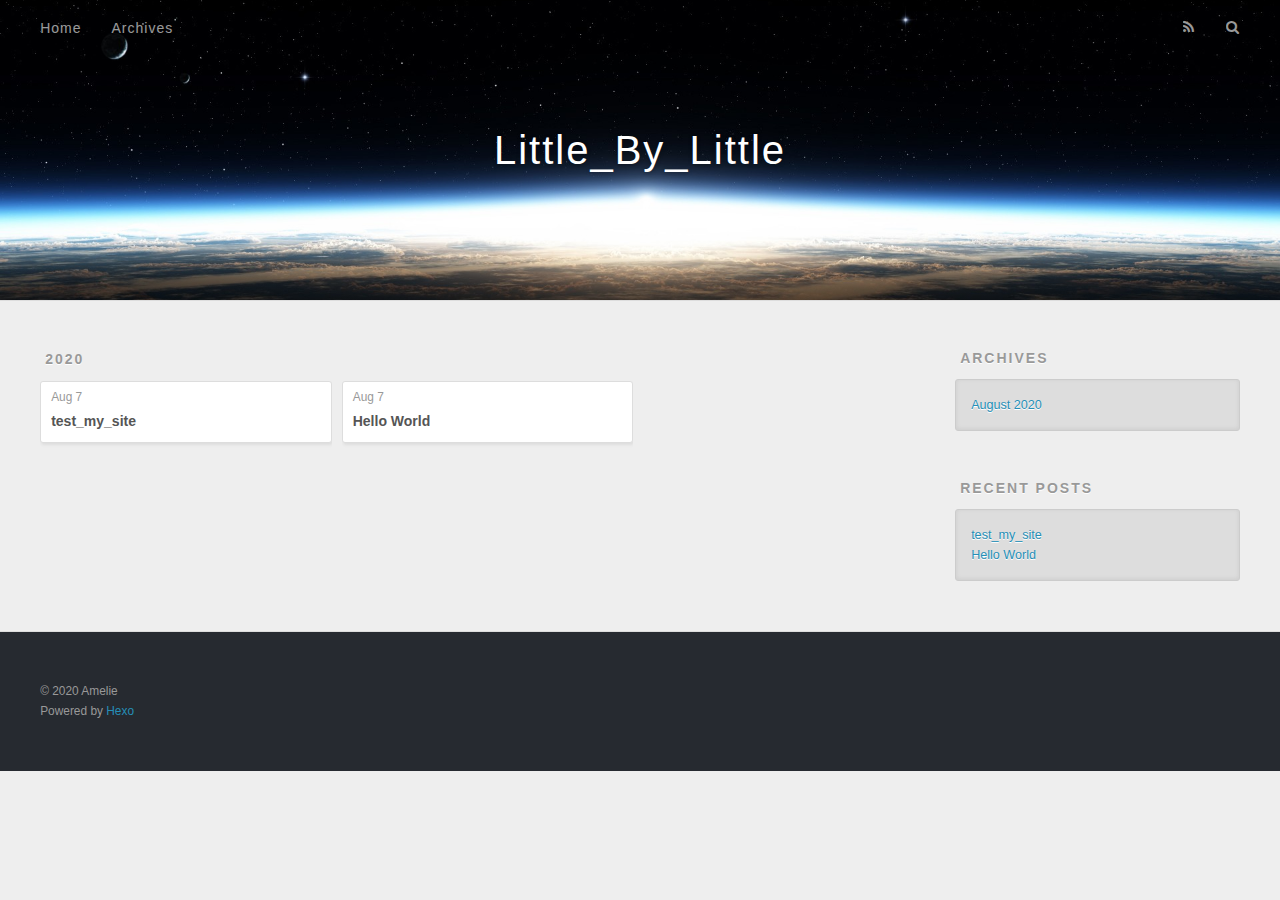
==== archives/index.html @ ad8e1fda "Site updated: 2020-08-07 16:56:30" ====
<!DOCTYPE html>
<html>
<head>
  <meta charset="utf-8">
  

  
  <title>Archives | Little_By_Little</title>
  <meta name="viewport" content="width=device-width, initial-scale=1, maximum-scale=1">
  <meta name="description" content="my technology blog">
<meta property="og:type" content="website">
<meta property="og:title" content="Little_By_Little">
<meta property="og:url" content="https://amilelne.github.io/archives/index.html">
<meta property="og:site_name" content="Little_By_Little">
<meta property="og:description" content="my technology blog">
<meta property="og:locale" content="en_US">
<meta property="article:author" content="Amelie">
<meta name="twitter:card" content="summary">
  
    <link rel="alternate" href="/atom.xml" title="Little_By_Little" type="application/atom+xml">
  
  
    <link rel="icon" href="/favicon.png">
  
  
    <link href="//fonts.googleapis.com/css?family=Source+Code+Pro" rel="stylesheet" type="text/css">
  
  
<link rel="stylesheet" href="/css/style.css">

<meta name="generator" content="Hexo 5.0.0"></head>

<body>
  <div id="container">
    <div id="wrap">
      <header id="header">
  <div id="banner"></div>
  <div id="header-outer" class="outer">
    <div id="header-title" class="inner">
      <h1 id="logo-wrap">
        <a href="/" id="logo">Little_By_Little</a>
      </h1>
      
    </div>
    <div id="header-inner" class="inner">
      <nav id="main-nav">
        <a id="main-nav-toggle" class="nav-icon"></a>
        
          <a class="main-nav-link" href="/">Home</a>
        
          <a class="main-nav-link" href="/archives">Archives</a>
        
      </nav>
      <nav id="sub-nav">
        
          <a id="nav-rss-link" class="nav-icon" href="/atom.xml" title="RSS Feed"></a>
        
        <a id="nav-search-btn" class="nav-icon" title="Search"></a>
      </nav>
      <div id="search-form-wrap">
        <form action="//google.com/search" method="get" accept-charset="UTF-8" class="search-form"><input type="search" name="q" class="search-form-input" placeholder="Search"><button type="submit" class="search-form-submit">&#xF002;</button><input type="hidden" name="sitesearch" value="https://amilelne.github.io"></form>
      </div>
    </div>
  </div>
</header>
      <div class="outer">
        <section id="main">
  
  
    
    
      
      
      <section class="archives-wrap">
        <div class="archive-year-wrap">
          <a href="/archives/2020" class="archive-year">2020</a>
        </div>
        <div class="archives">
    
    <article class="archive-article archive-type-post">
  <div class="archive-article-inner">
    <header class="archive-article-header">
      <a href="/2020/08/07/test-my-site/" class="archive-article-date">
  <time datetime="2020-08-07T08:49:31.000Z" itemprop="datePublished">Aug 7</time>
</a>
      
  
    <h1 itemprop="name">
      <a class="archive-article-title" href="/2020/08/07/test-my-site/">test_my_site</a>
    </h1>
  

    </header>
  </div>
</article>
  
    
    
    <article class="archive-article archive-type-post">
  <div class="archive-article-inner">
    <header class="archive-article-header">
      <a href="/2020/08/07/hello-world/" class="archive-article-date">
  <time datetime="2020-08-07T07:54:46.012Z" itemprop="datePublished">Aug 7</time>
</a>
      
  
    <h1 itemprop="name">
      <a class="archive-article-title" href="/2020/08/07/hello-world/">Hello World</a>
    </h1>
  

    </header>
  </div>
</article>
  
  
    </div></section>
  


</section>
        
          <aside id="sidebar">
  
    

  
    

  
    
  
    
  <div class="widget-wrap">
    <h3 class="widget-title">Archives</h3>
    <div class="widget">
      <ul class="archive-list"><li class="archive-list-item"><a class="archive-list-link" href="/archives/2020/08/">August 2020</a></li></ul>
    </div>
  </div>


  
    
  <div class="widget-wrap">
    <h3 class="widget-title">Recent Posts</h3>
    <div class="widget">
      <ul>
        
          <li>
            <a href="/2020/08/07/test-my-site/">test_my_site</a>
          </li>
        
          <li>
            <a href="/2020/08/07/hello-world/">Hello World</a>
          </li>
        
      </ul>
    </div>
  </div>

  
</aside>
        
      </div>
      <footer id="footer">
  
  <div class="outer">
    <div id="footer-info" class="inner">
      &copy; 2020 Amelie<br>
      Powered by <a href="http://hexo.io/" target="_blank">Hexo</a>
    </div>
  </div>
</footer>
    </div>
    <nav id="mobile-nav">
  
    <a href="/" class="mobile-nav-link">Home</a>
  
    <a href="/archives" class="mobile-nav-link">Archives</a>
  
</nav>
    

<script src="//ajax.googleapis.com/ajax/libs/jquery/2.0.3/jquery.min.js"></script>


  
<link rel="stylesheet" href="/fancybox/jquery.fancybox.css">

  
<script src="/fancybox/jquery.fancybox.pack.js"></script>




<script src="/js/script.js"></script>




  </div>
</body>
</html>
---- css/style.css ----
body {
  width: 100%;
}
body:before,
body:after {
  content: "";
  display: table;
}
body:after {
  clear: both;
}
html,
body,
div,
span,
applet,
object,
iframe,
h1,
h2,
h3,
h4,
h5,
h6,
p,
blockquote,
pre,
a,
abbr,
acronym,
address,
big,
cite,
code,
del,
dfn,
em,
img,
ins,
kbd,
q,
s,
samp,
small,
strike,
strong,
sub,
sup,
tt,
var,
dl,
dt,
dd,
ol,
ul,
li,
fieldset,
form,
label,
legend,
table,
caption,
tbody,
tfoot,
thead,
tr,
th,
td {
  margin: 0;
  padding: 0;
  border: 0;
  outline: 0;
  font-weight: inherit;
  font-style: inherit;
  font-family: inherit;
  font-size: 100%;
  vertical-align: baseline;
}
body {
  line-height: 1;
  color: #000;
  background: #fff;
}
ol,
ul {
  list-style: none;
}
table {
  border-collapse: separate;
  border-spacing: 0;
  vertical-align: middle;
}
caption,
th,
td {
  text-align: left;
  font-weight: normal;
  vertical-align: middle;
}
a img {
  border: none;
}
input,
button {
  margin: 0;
  padding: 0;
}
input::-moz-focus-inner,
button::-moz-focus-inner {
  border: 0;
  padding: 0;
}
@font-face {
  font-family: FontAwesome;
  font-style: normal;
  font-weight: normal;
  src: url("fonts/fontawesome-webfont.eot?v=#4.0.3");
  src: url("fonts/fontawesome-webfont.eot?#iefix&v=#4.0.3") format("embedded-opentype"), url("fonts/fontawesome-webfont.woff?v=#4.0.3") format("woff"), url("fonts/fontawesome-webfont.ttf?v=#4.0.3") format("truetype"), url("fonts/fontawesome-webfont.svg#fontawesomeregular?v=#4.0.3") format("svg");
}
html,
body,
#container {
  height: 100%;
}
body {
  background: #eee;
  font: 14px -apple-system, BlinkMacSystemFont, "Segoe UI", "Roboto", "Oxygen", "Ubuntu", "Cantarell", "Fira Sans", "Droid Sans", "Helvetica Neue", sans-serif;
  -webkit-text-size-adjust: 100%;
}
.outer {
  max-width: 1220px;
  margin: 0 auto;
  padding: 0 20px;
}
.outer:before,
.outer:after {
  content: "";
  display: table;
}
.outer:after {
  clear: both;
}
.inner {
  display: inline;
  float: left;
  width: 98.33333333333333%;
  margin: 0 0.833333333333333%;
}
.left,
.alignleft {
  float: left;
}
.right,
.alignright {
  float: right;
}
.clear {
  clear: both;
}
#container {
  position: relative;
}
.mobile-nav-on {
  overflow: hidden;
}
#wrap {
  height: 100%;
  width: 100%;
  position: absolute;
  top: 0;
  left: 0;
  -webkit-transition: 0.2s ease-out;
  -moz-transition: 0.2s ease-out;
  -ms-transition: 0.2s ease-out;
  transition: 0.2s ease-out;
  z-index: 1;
  background: #eee;
}
.mobile-nav-on #wrap {
  left: 280px;
}
@media screen and (min-width: 768px) {
  #main {
    display: inline;
    float: left;
    width: 73.33333333333333%;
    margin: 0 0.833333333333333%;
  }
}
.article-date,
.article-category-link,
.archive-year,
.widget-title {
  text-decoration: none;
  text-transform: uppercase;
  letter-spacing: 2px;
  color: #999;
  margin-bottom: 1em;
  margin-left: 5px;
  line-height: 1em;
  text-shadow: 0 1px #fff;
  font-weight: bold;
}
.article-inner,
.archive-article-inner {
  background: #fff;
  -webkit-box-shadow: 1px 2px 3px #ddd;
  box-shadow: 1px 2px 3px #ddd;
  border: 1px solid #ddd;
  border-radius: 3px;
}
.article-entry h1,
.widget h1 {
  font-size: 2em;
}
.article-entry h2,
.widget h2 {
  font-size: 1.5em;
}
.article-entry h3,
.widget h3 {
  font-size: 1.3em;
}
.article-entry h4,
.widget h4 {
  font-size: 1.2em;
}
.article-entry h5,
.widget h5 {
  font-size: 1em;
}
.article-entry h6,
.widget h6 {
  font-size: 1em;
  color: #999;
}
.article-entry hr,
.widget hr {
  border: 1px dashed #ddd;
}
.article-entry strong,
.widget strong {
  font-weight: bold;
}
.article-entry em,
.widget em,
.article-entry cite,
.widget cite {
  font-style: italic;
}
.article-entry sup,
.widget sup,
.article-entry sub,
.widget sub {
  font-size: 0.75em;
  line-height: 0;
  position: relative;
  vertical-align: baseline;
}
.article-entry sup,
.widget sup {
  top: -0.5em;
}
.article-entry sub,
.widget sub {
  bottom: -0.2em;
}
.article-entry small,
.widget small {
  font-size: 0.85em;
}
.article-entry acronym,
.widget acronym,
.article-entry abbr,
.widget abbr {
  border-bottom: 1px dotted;
}
.article-entry ul,
.widget ul,
.article-entry ol,
.widget ol,
.article-entry dl,
.widget dl {
  margin: 0 20px;
  line-height: 1.6em;
}
.article-entry ul ul,
.widget ul ul,
.article-entry ol ul,
.widget ol ul,
.article-entry ul ol,
.widget ul ol,
.article-entry ol ol,
.widget ol ol {
  margin-top: 0;
  margin-bottom: 0;
}
.article-entry ul,
.widget ul {
  list-style: disc;
}
.article-entry ol,
.widget ol {
  list-style: decimal;
}
.article-entry dt,
.widget dt {
  font-weight: bold;
}
#header {
  height: 300px;
  position: relative;
  border-bottom: 1px solid #ddd;
}
#header:before,
#header:after {
  content: "";
  position: absolute;
  left: 0;
  right: 0;
  height: 40px;
}
#header:before {
  top: 0;
  background: -webkit-linear-gradient(rgba(0,0,0,0.2), transparent);
  background: -moz-linear-gradient(rgba(0,0,0,0.2), transparent);
  background: -ms-linear-gradient(rgba(0,0,0,0.2), transparent);
  background: linear-gradient(rgba(0,0,0,0.2), transparent);
}
#header:after {
  bottom: 0;
  background: -webkit-linear-gradient(transparent, rgba(0,0,0,0.2));
  background: -moz-linear-gradient(transparent, rgba(0,0,0,0.2));
  background: -ms-linear-gradient(transparent, rgba(0,0,0,0.2));
  background: linear-gradient(transparent, rgba(0,0,0,0.2));
}
#header-outer {
  height: 100%;
  position: relative;
}
#header-inner {
  position: relative;
  overflow: hidden;
}
#banner {
  position: absolute;
  top: 0;
  left: 0;
  width: 100%;
  height: 100%;
  background: url("images/banner.jpg") center #000;
  -webkit-background-size: cover;
  -moz-background-size: cover;
  background-size: cover;
  z-index: -1;
}
#header-title {
  text-align: center;
  height: 40px;
  position: absolute;
  top: 50%;
  left: 0;
  margin-top: -20px;
}
#logo,
#subtitle {
  text-decoration: none;
  color: #fff;
  font-weight: 300;
  text-shadow: 0 1px 4px rgba(0,0,0,0.3);
}
#logo {
  font-size: 40px;
  line-height: 40px;
  letter-spacing: 2px;
}
#subtitle {
  font-size: 16px;
  line-height: 16px;
  letter-spacing: 1px;
}
#subtitle-wrap {
  margin-top: 16px;
}
#main-nav {
  float: left;
  margin-left: -15px;
}
.nav-icon,
.main-nav-link {
  float: left;
  color: #fff;
  opacity: 0.6;
  text-decoration: none;
  text-shadow: 0 1px rgba(0,0,0,0.2);
  -webkit-transition: opacity 0.2s;
  -moz-transition: opacity 0.2s;
  -ms-transition: opacity 0.2s;
  transition: opacity 0.2s;
  display: block;
  padding: 20px 15px;
}
.nav-icon:hover,
.main-nav-link:hover {
  opacity: 1;
}
.nav-icon {
  font-family: FontAwesome;
  text-align: center;
  font-size: 14px;
  width: 14px;
  height: 14px;
  padding: 20px 15px;
  position: relative;
  cursor: pointer;
}
.main-nav-link {
  font-weight: 300;
  letter-spacing: 1px;
}
@media screen and (max-width: 479px) {
  .main-nav-link {
    display: none;
  }
}
#main-nav-toggle {
  display: none;
}
#main-nav-toggle:before {
  content: "\f0c9";
}
@media screen and (max-width: 479px) {
  #main-nav-toggle {
    display: block;
  }
}
#sub-nav {
  float: right;
  margin-right: -15px;
}
#nav-rss-link:before {
  content: "\f09e";
}
#nav-search-btn:before {
  content: "\f002";
}
#search-form-wrap {
  position: absolute;
  top: 15px;
  width: 150px;
  height: 30px;
  right: -150px;
  opacity: 0;
  -webkit-transition: 0.2s ease-out;
  -moz-transition: 0.2s ease-out;
  -ms-transition: 0.2s ease-out;
  transition: 0.2s ease-out;
}
#search-form-wrap.on {
  opacity: 1;
  right: 0;
}
@media screen and (max-width: 479px) {
  #search-form-wrap {
    width: 100%;
    right: -100%;
  }
}
.search-form {
  position: absolute;
  top: 0;
  left: 0;
  right: 0;
  background: #fff;
  padding: 5px 15px;
  border-radius: 15px;
  -webkit-box-shadow: 0 0 10px rgba(0,0,0,0.3);
  box-shadow: 0 0 10px rgba(0,0,0,0.3);
}
.search-form-input {
  border: none;
  background: none;
  color: #555;
  width: 100%;
  font: 13px -apple-system, BlinkMacSystemFont, "Segoe UI", "Roboto", "Oxygen", "Ubuntu", "Cantarell", "Fira Sans", "Droid Sans", "Helvetica Neue", sans-serif;
  outline: none;
}
.search-form-input::-webkit-search-results-decoration,
.search-form-input::-webkit-search-cancel-button {
  -webkit-appearance: none;
}
.search-form-submit {
  position: absolute;
  top: 50%;
  right: 10px;
  margin-top: -7px;
  font: 13px FontAwesome;
  border: none;
  background: none;
  color: #bbb;
  cursor: pointer;
}
.search-form-submit:hover,
.search-form-submit:focus {
  color: #777;
}
.article {
  margin: 50px 0;
}
.article-inner {
  overflow: hidden;
}
.article-meta:before,
.article-meta:after {
  content: "";
  display: table;
}
.article-meta:after {
  clear: both;
}
.article-date {
  float: left;
}
.article-category {
  float: left;
  line-height: 1em;
  color: #ccc;
  text-shadow: 0 1px #fff;
  margin-left: 8px;
}
.article-category:before {
  content: "\2022";
}
.article-category-link {
  margin: 0 12px 1em;
}
.article-header {
  padding: 20px 20px 0;
}
.article-title {
  text-decoration: none;
  font-size: 2em;
  font-weight: bold;
  color: #555;
  line-height: 1.1em;
  -webkit-transition: color 0.2s;
  -moz-transition: color 0.2s;
  -ms-transition: color 0.2s;
  transition: color 0.2s;
}
a.article-title:hover {
  color: #258fb8;
}
.article-entry {
  color: #555;
  padding: 0 20px;
}
.article-entry:before,
.article-entry:after {
  content: "";
  display: table;
}
.article-entry:after {
  clear: both;
}
.article-entry p,
.article-entry table {
  line-height: 1.6em;
  margin: 1.6em 0;
}
.article-entry h1,
.article-entry h2,
.article-entry h3,
.article-entry h4,
.article-entry h5,
.article-entry h6 {
  font-weight: bold;
}
.article-entry h1,
.article-entry h2,
.article-entry h3,
.article-entry h4,
.article-entry h5,
.article-entry h6 {
  line-height: 1.1em;
  margin: 1.1em 0;
}
.article-entry a {
  color: #258fb8;
  text-decoration: none;
}
.article-entry a:hover {
  text-decoration: underline;
}
.article-entry ul,
.article-entry ol,
.article-entry dl {
  margin-top: 1.6em;
  margin-bottom: 1.6em;
}
.article-entry img,
.article-entry video {
  max-width: 100%;
  height: auto;
  display: block;
  margin: auto;
}
.article-entry iframe {
  border: none;
}
.article-entry table {
  width: 100%;
  border-collapse: collapse;
  border-spacing: 0;
}
.article-entry th {
  font-weight: bold;
  border-bottom: 3px solid #ddd;
  padding-bottom: 0.5em;
}
.article-entry td {
  border-bottom: 1px solid #ddd;
  padding: 10px 0;
}
.article-entry blockquote {
  font-family: Georgia, "Times New Roman", serif;
  font-size: 1.4em;
  margin: 1.6em 20px;
  text-align: center;
}
.article-entry blockquote footer {
  font-size: 14px;
  margin: 1.6em 0;
  font-family: -apple-system, BlinkMacSystemFont, "Segoe UI", "Roboto", "Oxygen", "Ubuntu", "Cantarell", "Fira Sans", "Droid Sans", "Helvetica Neue", sans-serif;
}
.article-entry blockquote footer cite:before {
  content: "—";
  padding: 0 0.5em;
}
.article-entry .pullquote {
  text-align: left;
  width: 45%;
  margin: 0;
}
.article-entry .pullquote.left {
  margin-left: 0.5em;
  margin-right: 1em;
}
.article-entry .pullquote.right {
  margin-right: 0.5em;
  margin-left: 1em;
}
.article-entry .caption {
  color: #999;
  display: block;
  font-size: 0.9em;
  margin-top: 0.5em;
  position: relative;
  text-align: center;
}
.article-entry .video-container {
  position: relative;
  padding-top: 56.25%;
  height: 0;
  overflow: hidden;
}
.article-entry .video-container iframe,
.article-entry .video-container object,
.article-entry .video-container embed {
  position: absolute;
  top: 0;
  left: 0;
  width: 100%;
  height: 100%;
  margin-top: 0;
}
.article-more-link a {
  display: inline-block;
  line-height: 1em;
  padding: 6px 15px;
  border-radius: 15px;
  background: #eee;
  color: #999;
  text-shadow: 0 1px #fff;
  text-decoration: none;
}
.article-more-link a:hover {
  background: #258fb8;
  color: #fff;
  text-decoration: none;
  text-shadow: 0 1px #1e7293;
}
.article-footer {
  font-size: 0.85em;
  line-height: 1.6em;
  border-top: 1px solid #ddd;
  padding-top: 1.6em;
  margin: 0 20px 20px;
}
.article-footer:before,
.article-footer:after {
  content: "";
  display: table;
}
.article-footer:after {
  clear: both;
}
.article-footer a {
  color: #999;
  text-decoration: none;
}
.article-footer a:hover {
  color: #555;
}
.article-tag-list-item {
  float: left;
  margin-right: 10px;
}
.article-tag-list-link:before {
  content: "#";
}
.article-comment-link {
  float: right;
}
.article-comment-link:before {
  content: "\f075";
  font-family: FontAwesome;
  padding-right: 8px;
}
.article-share-link {
  cursor: pointer;
  float: right;
  margin-left: 20px;
}
.article-share-link:before {
  content: "\f064";
  font-family: FontAwesome;
  padding-right: 6px;
}
#article-nav {
  position: relative;
}
#article-nav:before,
#article-nav:after {
  content: "";
  display: table;
}
#article-nav:after {
  clear: both;
}
@media screen and (min-width: 768px) {
  #article-nav {
    margin: 50px 0;
  }
  #article-nav:before {
    width: 8px;
    height: 8px;
    position: absolute;
    top: 50%;
    left: 50%;
    margin-top: -4px;
    margin-left: -4px;
    content: "";
    border-radius: 50%;
    background: #ddd;
    -webkit-box-shadow: 0 1px 2px #fff;
    box-shadow: 0 1px 2px #fff;
  }
}
.article-nav-link-wrap {
  text-decoration: none;
  text-shadow: 0 1px #fff;
  color: #999;
  -webkit-box-sizing: border-box;
  -moz-box-sizing: border-box;
  box-sizing: border-box;
  margin-top: 50px;
  text-align: center;
  display: block;
}
.article-nav-link-wrap:hover {
  color: #555;
}
@media screen and (min-width: 768px) {
  .article-nav-link-wrap {
    width: 50%;
    margin-top: 0;
  }
}
@media screen and (min-width: 768px) {
  #article-nav-newer {
    float: left;
    text-align: right;
    padding-right: 20px;
  }
}
@media screen and (min-width: 768px) {
  #article-nav-older {
    float: right;
    text-align: left;
    padding-left: 20px;
  }
}
.article-nav-caption {
  text-transform: uppercase;
  letter-spacing: 2px;
  color: #ddd;
  line-height: 1em;
  font-weight: bold;
}
#article-nav-newer .article-nav-caption {
  margin-right: -2px;
}
.article-nav-title {
  font-size: 0.85em;
  line-height: 1.6em;
  margin-top: 0.5em;
}
.article-share-box {
  position: absolute;
  display: none;
  background: #fff;
  -webkit-box-shadow: 1px 2px 10px rgba(0,0,0,0.2);
  box-shadow: 1px 2px 10px rgba(0,0,0,0.2);
  border-radius: 3px;
  margin-left: -145px;
  overflow: hidden;
  z-index: 1;
}
.article-share-box.on {
  display: block;
}
.article-share-input {
  width: 100%;
  background: none;
  -webkit-box-sizing: border-box;
  -moz-box-sizing: border-box;
  box-sizing: border-box;
  font: 14px -apple-system, BlinkMacSystemFont, "Segoe UI", "Roboto", "Oxygen", "Ubuntu", "Cantarell", "Fira Sans", "Droid Sans", "Helvetica Neue", sans-serif;
  padding: 0 15px;
  color: #555;
  outline: none;
  border: 1px solid #ddd;
  border-radius: 3px 3px 0 0;
  height: 36px;
  line-height: 36px;
}
.article-share-links {
  background: #eee;
}
.article-share-links:before,
.article-share-links:after {
  content: "";
  display: table;
}
.article-share-links:after {
  clear: both;
}
.article-share-twitter,
.article-share-facebook,
.article-share-pinterest,
.article-share-google {
  width: 50px;
  height: 36px;
  display: block;
  float: left;
  position: relative;
  color: #999;
  text-shadow: 0 1px #fff;
}
.article-share-twitter:before,
.article-share-facebook:before,
.article-share-pinterest:before,
.article-share-google:before {
  font-size: 20px;
  font-family: FontAwesome;
  width: 20px;
  height: 20px;
  position: absolute;
  top: 50%;
  left: 50%;
  margin-top: -10px;
  margin-left: -10px;
  text-align: center;
}
.article-share-twitter:hover,
.article-share-facebook:hover,
.article-share-pinterest:hover,
.article-share-google:hover {
  color: #fff;
}
.article-share-twitter:before {
  content: "\f099";
}
.article-share-twitter:hover {
  background: #00aced;
  text-shadow: 0 1px #008abe;
}
.article-share-facebook:before {
  content: "\f09a";
}
.article-share-facebook:hover {
  background: #3b5998;
  text-shadow: 0 1px #2f477a;
}
.article-share-pinterest:before {
  content: "\f0d2";
}
.article-share-pinterest:hover {
  background: #cb2027;
  text-shadow: 0 1px #a21a1f;
}
.article-share-google:before {
  content: "\f0d5";
}
.article-share-google:hover {
  background: #dd4b39;
  text-shadow: 0 1px #be3221;
}
.article-gallery {
  background: #000;
  position: relative;
}
.article-gallery-photos {
  position: relative;
  overflow: hidden;
}
.article-gallery-img {
  display: none;
  max-width: 100%;
}
.article-gallery-img:first-child {
  display: block;
}
.article-gallery-img.loaded {
  position: absolute;
  display: block;
}
.article-gallery-img img {
  display: block;
  max-width: 100%;
  margin: 0 auto;
}
#comments {
  background: #fff;
  -webkit-box-shadow: 1px 2px 3px #ddd;
  box-shadow: 1px 2px 3px #ddd;
  padding: 20px;
  border: 1px solid #ddd;
  border-radius: 3px;
  margin: 50px 0;
}
#comments a {
  color: #258fb8;
}
.archives-wrap {
  margin: 50px 0;
}
.archives:before,
.archives:after {
  content: "";
  display: table;
}
.archives:after {
  clear: both;
}
.archive-year-wrap {
  margin-bottom: 1em;
}
.archives {
  -webkit-column-gap: 10px;
  -moz-column-gap: 10px;
  column-gap: 10px;
}
@media screen and (min-width: 480px) and (max-width: 767px) {
  .archives {
    -webkit-column-count: 2;
    -moz-column-count: 2;
    column-count: 2;
  }
}
@media screen and (min-width: 768px) {
  .archives {
    -webkit-column-count: 3;
    -moz-column-count: 3;
    column-count: 3;
  }
}
.archive-article {
  -webkit-column-break-inside: avoid;
  page-break-inside: avoid;
  overflow: hidden;
  break-inside: avoid-column;
}
.archive-article-inner {
  padding: 10px;
  margin-bottom: 15px;
}
.archive-article-title {
  text-decoration: none;
  font-weight: bold;
  color: #555;
  -webkit-transition: color 0.2s;
  -moz-transition: color 0.2s;
  -ms-transition: color 0.2s;
  transition: color 0.2s;
  line-height: 1.6em;
}
.archive-article-title:hover {
  color: #258fb8;
}
.archive-article-footer {
  margin-top: 1em;
}
.archive-article-date {
  color: #999;
  text-decoration: none;
  font-size: 0.85em;
  line-height: 1em;
  margin-bottom: 0.5em;
  display: block;
}
#page-nav {
  margin: 50px auto;
  background: #fff;
  -webkit-box-shadow: 1px 2px 3px #ddd;
  box-shadow: 1px 2px 3px #ddd;
  border: 1px solid #ddd;
  border-radius: 3px;
  text-align: center;
  color: #999;
  overflow: hidden;
}
#page-nav:before,
#page-nav:after {
  content: "";
  display: table;
}
#page-nav:after {
  clear: both;
}
#page-nav a,
#page-nav span {
  padding: 10px 20px;
  line-height: 1;
  height: 2ex;
}
#page-nav a {
  color: #999;
  text-decoration: none;
}
#page-nav a:hover {
  background: #999;
  color: #fff;
}
#page-nav .prev {
  float: left;
}
#page-nav .next {
  float: right;
}
#page-nav .page-number {
  display: inline-block;
}
@media screen and (max-width: 479px) {
  #page-nav .page-number {
    display: none;
  }
}
#page-nav .current {
  color: #555;
  font-weight: bold;
}
#page-nav .space {
  color: #ddd;
}
#footer {
  background: #262a30;
  padding: 50px 0;
  border-top: 1px solid #ddd;
  color: #999;
}
#footer a {
  color: #258fb8;
  text-decoration: none;
}
#footer a:hover {
  text-decoration: underline;
}
#footer-info {
  line-height: 1.6em;
  font-size: 0.85em;
}
.article-entry pre,
.article-entry .highlight {
  background: #2d2d2d;
  margin: 0 -20px;
  padding: 15px 20px;
  border-style: solid;
  border-color: #ddd;
  border-width: 1px 0;
  overflow: auto;
  color: #ccc;
  line-height: 22.400000000000002px;
}
.article-entry .highlight .gutter pre,
.article-entry .gist .gist-file .gist-data .line-numbers {
  color: #666;
  font-size: 0.85em;
}
.article-entry pre,
.article-entry code {
  font-family: "Source Code Pro", Consolas, Monaco, Menlo, Consolas, monospace;
}
.article-entry code {
  background: #eee;
  text-shadow: 0 1px #fff;
  padding: 0 0.3em;
}
.article-entry pre code {
  background: none;
  text-shadow: none;
  padding: 0;
}
.article-entry .highlight pre {
  border: none;
  margin: 0;
  padding: 0;
}
.article-entry .highlight table {
  margin: 0;
  width: auto;
}
.article-entry .highlight td {
  border: none;
  padding: 0;
}
.article-entry .highlight figcaption {
  font-size: 0.85em;
  color: #999;
  line-height: 1em;
  margin-bottom: 1em;
}
.article-entry .highlight figcaption:before,
.article-entry .highlight figcaption:after {
  content: "";
  display: table;
}
.article-entry .highlight figcaption:after {
  clear: both;
}
.article-entry .highlight figcaption a {
  float: right;
}
.article-entry .highlight .gutter pre {
  text-align: right;
  padding-right: 20px;
}
.article-entry .highlight .line {
  height: 22.400000000000002px;
}
.article-entry .highlight .line.marked {
  background: #515151;
}
.article-entry .gist {
  margin: 0 -20px;
  border-style: solid;
  border-color: #ddd;
  border-width: 1px 0;
  background: #2d2d2d;
  padding: 15px 20px 15px 0;
}
.article-entry .gist .gist-file {
  border: none;
  font-family: "Source Code Pro", Consolas, Monaco, Menlo, Consolas, monospace;
  margin: 0;
}
.article-entry .gist .gist-file .gist-data {
  background: none;
  border: none;
}
.article-entry .gist .gist-file .gist-data .line-numbers {
  background: none;
  border: none;
  padding: 0 20px 0 0;
}
.article-entry .gist .gist-file .gist-data .line-data {
  padding: 0 !important;
}
.article-entry .gist .gist-file .highlight {
  margin: 0;
  padding: 0;
  border: none;
}
.article-entry .gist .gist-file .gist-meta {
  background: #2d2d2d;
  color: #999;
  font: 0.85em -apple-system, BlinkMacSystemFont, "Segoe UI", "Roboto", "Oxygen", "Ubuntu", "Cantarell", "Fira Sans", "Droid Sans", "Helvetica Neue", sans-serif;
  text-shadow: 0 0;
  padding: 0;
  margin-top: 1em;
  margin-left: 20px;
}
.article-entry .gist .gist-file .gist-meta a {
  color: #258fb8;
  font-weight: normal;
}
.article-entry .gist .gist-file .gist-meta a:hover {
  text-decoration: underline;
}
pre .comment,
pre .title {
  color: #999;
}
pre .variable,
pre .attribute,
pre .tag,
pre .regexp,
pre .ruby .constant,
pre .xml .tag .title,
pre .xml .pi,
pre .xml .doctype,
pre .html .doctype,
pre .css .id,
pre .css .class,
pre .css .pseudo {
  color: #f2777a;
}
pre .number,
pre .preprocessor,
pre .built_in,
pre .literal,
pre .params,
pre .constant {
  color: #f99157;
}
pre .class,
pre .ruby .class .title,
pre .css .rules .attribute {
  color: #9c9;
}
pre .string,
pre .value,
pre .inheritance,
pre .header,
pre .ruby .symbol,
pre .xml .cdata {
  color: #9c9;
}
pre .css .hexcolor {
  color: #6cc;
}
pre .function,
pre .python .decorator,
pre .python .title,
pre .ruby .function .title,
pre .ruby .title .keyword,
pre .perl .sub,
pre .javascript .title,
pre .coffeescript .title {
  color: #69c;
}
pre .keyword,
pre .javascript .function {
  color: #c9c;
}
@media screen and (max-width: 479px) {
  #mobile-nav {
    position: absolute;
    top: 0;
    left: 0;
    width: 280px;
    height: 100%;
    background: #191919;
    border-right: 1px solid #fff;
  }
}
@media screen and (max-width: 479px) {
  .mobile-nav-link {
    display: block;
    color: #999;
    text-decoration: none;
    padding: 15px 20px;
    font-weight: bold;
  }
  .mobile-nav-link:hover {
    color: #fff;
  }
}
@media screen and (min-width: 768px) {
  #sidebar {
    display: inline;
    float: left;
    width: 23.333333333333332%;
    margin: 0 0.833333333333333%;
  }
}
.widget-wrap {
  margin: 50px 0;
}
.widget {
  color: #777;
  text-shadow: 0 1px #fff;
  background: #ddd;
  -webkit-box-shadow: 0 -1px 4px #ccc inset;
  box-shadow: 0 -1px 4px #ccc inset;
  border: 1px solid #ccc;
  padding: 15px;
  border-radius: 3px;
}
.widget a {
  color: #258fb8;
  text-decoration: none;
}
.widget a:hover {
  text-decoration: underline;
}
.widget ul ul,
.widget ol ul,
.widget dl ul,
.widget ul ol,
.widget ol ol,
.widget dl ol,
.widget ul dl,
.widget ol dl,
.widget dl dl {
  margin-left: 15px;
  list-style: disc;
}
.widget {
  line-height: 1.6em;
  word-wrap: break-word;
  font-size: 0.9em;
}
.widget ul,
.widget ol {
  list-style: none;
  margin: 0;
}
.widget ul ul,
.widget ol ul,
.widget ul ol,
.widget ol ol {
  margin: 0 20px;
}
.widget ul ul,
.widget ol ul {
  list-style: disc;
}
.widget ul ol,
.widget ol ol {
  list-style: decimal;
}
.category-list-count,
.tag-list-count,
.archive-list-count {
  padding-left: 5px;
  color: #999;
  font-size: 0.85em;
}
.category-list-count:before,
.tag-list-count:before,
.archive-list-count:before {
  content: "(";
}
.category-list-count:after,
.tag-list-count:after,
.archive-list-count:after {
  content: ")";
}
.tagcloud a {
  margin-right: 5px;
  display: inline-block;
}
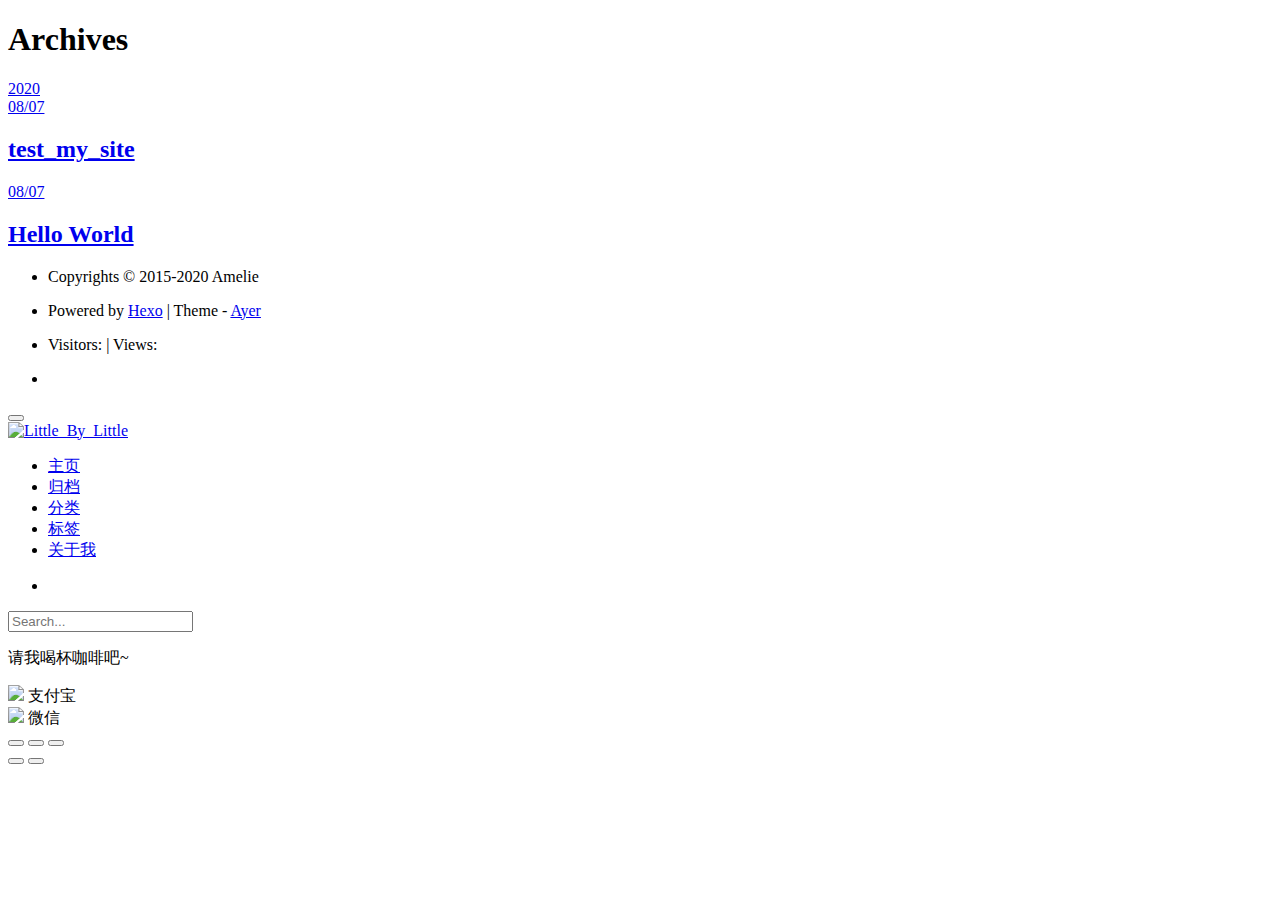
==== commit 2a69ed65: "Site updated: 2020-08-10 09:24:32" ====
--- a/archives/index.html
+++ b/archives/index.html
@@ -1,203 +1,459 @@
 <!DOCTYPE html>
-<html>
+
+
+<html lang="en">
+
+
 <head>
-  <meta charset="utf-8">
-  
-
-  
-  <title>Archives | Little_By_Little</title>
-  <meta name="viewport" content="width=device-width, initial-scale=1, maximum-scale=1">
-  <meta name="description" content="my technology blog">
-<meta property="og:type" content="website">
-<meta property="og:title" content="Little_By_Little">
-<meta property="og:url" content="https://amilelne.github.io/archives/index.html">
-<meta property="og:site_name" content="Little_By_Little">
-<meta property="og:description" content="my technology blog">
-<meta property="og:locale" content="en_US">
-<meta property="article:author" content="Amelie">
-<meta name="twitter:card" content="summary">
-  
-    <link rel="alternate" href="/atom.xml" title="Little_By_Little" type="application/atom+xml">
-  
-  
-    <link rel="icon" href="/favicon.png">
-  
-  
-    <link href="//fonts.googleapis.com/css?family=Source+Code+Pro" rel="stylesheet" type="text/css">
-  
-  
-<link rel="stylesheet" href="/css/style.css">
-
-<meta name="generator" content="Hexo 5.0.0"></head>
+  <meta charset="utf-8" />
+    
+  <meta name="description" content="my technology blog" />
+  
+  <meta name="viewport" content="width=device-width, initial-scale=1, maximum-scale=1" />
+  <title>
+    Archives |  my technology blog
+  </title>
+  <meta name="generator" content="hexo-theme-ayer">
+  
+  <link rel="shortcut icon" href="/favicon.ico" />
+  
+  
+<link rel="stylesheet" href="/dist/main.css">
+
+  
+<link rel="stylesheet" href="https://cdn.jsdelivr.net/gh/Shen-Yu/cdn/css/remixicon.min.css">
+
+  
+<link rel="stylesheet" href="/css/custom.css">
+
+  
+  
+<script src="https://cdn.jsdelivr.net/npm/pace-js@1.0.2/pace.min.js"></script>
+
+  
+  
+
+  
+
+</head>
+
+</html>
 
 <body>
-  <div id="container">
-    <div id="wrap">
-      <header id="header">
-  <div id="banner"></div>
-  <div id="header-outer" class="outer">
-    <div id="header-title" class="inner">
-      <h1 id="logo-wrap">
-        <a href="/" id="logo">Little_By_Little</a>
-      </h1>
-      
+  <div id="app">
+    
+      
+    <main class="content on">
+      <section class="outer">
+  <article class="articles">
+    
+    
+    <h1 class="page-type-title">Archives</h1>
+    
+    
+  
+  
+  
+  
+  
+  
+  <div class="archives-wrap">
+    <div class="archive-year-wrap">
+      <a href="/archives/2020" class="archive-year">2020</a>
     </div>
-    <div id="header-inner" class="inner">
-      <nav id="main-nav">
-        <a id="main-nav-toggle" class="nav-icon"></a>
-        
-          <a class="main-nav-link" href="/">Home</a>
-        
-          <a class="main-nav-link" href="/archives">Archives</a>
-        
-      </nav>
-      <nav id="sub-nav">
-        
-          <a id="nav-rss-link" class="nav-icon" href="/atom.xml" title="RSS Feed"></a>
-        
-        <a id="nav-search-btn" class="nav-icon" title="Search"></a>
-      </nav>
-      <div id="search-form-wrap">
-        <form action="//google.com/search" method="get" accept-charset="UTF-8" class="search-form"><input type="search" name="q" class="search-form-input" placeholder="Search"><button type="submit" class="search-form-submit">&#xF002;</button><input type="hidden" name="sitesearch" value="https://amilelne.github.io"></form>
-      </div>
-    </div>
-  </div>
-</header>
-      <div class="outer">
-        <section id="main">
-  
-  
-    
-    
-      
-      
-      <section class="archives-wrap">
-        <div class="archive-year-wrap">
-          <a href="/archives/2020" class="archive-year">2020</a>
-        </div>
-        <div class="archives">
-    
-    <article class="archive-article archive-type-post">
+    <div class="archives">
+      
+      <article class="archive-article archive-type-post">
   <div class="archive-article-inner">
     <header class="archive-article-header">
       <a href="/2020/08/07/test-my-site/" class="archive-article-date">
-  <time datetime="2020-08-07T08:49:31.000Z" itemprop="datePublished">Aug 7</time>
+  <time datetime="2020-08-07T08:49:31.000Z" itemprop="datePublished">08/07</time>
 </a>
-      
-  
-    <h1 itemprop="name">
-      <a class="archive-article-title" href="/2020/08/07/test-my-site/">test_my_site</a>
-    </h1>
-  
+       
+<h2 itemprop="name">
+  <a class="archive-article-title" href="/2020/08/07/test-my-site/"
+    >test_my_site</a> 
+</h2>
+ 
 
     </header>
+    
+    
   </div>
 </article>
-  
-    
-    
-    <article class="archive-article archive-type-post">
+      
+  
+  
+      <article class="archive-article archive-type-post">
   <div class="archive-article-inner">
     <header class="archive-article-header">
       <a href="/2020/08/07/hello-world/" class="archive-article-date">
-  <time datetime="2020-08-07T07:54:46.012Z" itemprop="datePublished">Aug 7</time>
+  <time datetime="2020-08-07T07:54:46.012Z" itemprop="datePublished">08/07</time>
 </a>
-      
-  
-    <h1 itemprop="name">
-      <a class="archive-article-title" href="/2020/08/07/hello-world/">Hello World</a>
-    </h1>
-  
+       
+<h2 itemprop="name">
+  <a class="archive-article-title" href="/2020/08/07/hello-world/"
+    >Hello World</a> 
+</h2>
+ 
 
     </header>
+    
+    
   </div>
 </article>
-  
-  
-    </div></section>
-  
-
-
+      
+      
+    </div>
+  </div>
+  
+  
+
+  
 </section>
-        
-          <aside id="sidebar">
-  
-    
-
-  
-    
-
-  
-    
-  
-    
-  <div class="widget-wrap">
-    <h3 class="widget-title">Archives</h3>
-    <div class="widget">
-      <ul class="archive-list"><li class="archive-list-item"><a class="archive-list-link" href="/archives/2020/08/">August 2020</a></li></ul>
+      <footer class="footer">
+  <div class="outer">
+    <ul>
+      <li>
+        Copyrights &copy;
+        2015-2020
+        <i class="ri-heart-fill heart_icon"></i> Amelie
+      </li>
+    </ul>
+    <ul>
+      <li>
+        
+        
+        
+        Powered by <a href="https://hexo.io" target="_blank">Hexo</a>
+        <span class="division">|</span>
+        Theme - <a href="https://github.com/Shen-Yu/hexo-theme-ayer" target="_blank">Ayer</a>
+        
+      </li>
+    </ul>
+    <ul>
+      <li>
+        
+        
+        <span>
+  <span><i class="ri-user-3-fill"></i>Visitors:<span id="busuanzi_value_site_uv"></span></s>
+  <span class="division">|</span>
+  <span><i class="ri-eye-fill"></i>Views:<span id="busuanzi_value_page_pv"></span></span>
+</span>
+        
+      </li>
+    </ul>
+    <ul>
+      
+    </ul>
+    <ul>
+      <li>
+        <!-- cnzz统计 -->
+        
+        <script type="text/javascript" src='https://s9.cnzz.com/z_stat.php?id=1278069914&amp;web_id=1278069914'></script>
+        
+      </li>
+    </ul>
+  </div>
+</footer>
+      <div class="float_btns">
+        <div class="totop" id="totop">
+  <i class="ri-arrow-up-line"></i>
+</div>
+
+<div class="todark" id="todark">
+  <i class="ri-moon-line"></i>
+</div>
+
+      </div>
+    </main>
+    <aside class="sidebar on">
+      <button class="navbar-toggle"></button>
+<nav class="navbar">
+  
+  <div class="logo">
+    <a href="/"><img src="/images/ayer-side.svg" alt="Little_By_Little"></a>
+  </div>
+  
+  <ul class="nav nav-main">
+    
+    <li class="nav-item">
+      <a class="nav-item-link" href="/">主页</a>
+    </li>
+    
+    <li class="nav-item">
+      <a class="nav-item-link" href="/archives">归档</a>
+    </li>
+    
+    <li class="nav-item">
+      <a class="nav-item-link" href="/categories">分类</a>
+    </li>
+    
+    <li class="nav-item">
+      <a class="nav-item-link" href="/tags">标签</a>
+    </li>
+    
+    <li class="nav-item">
+      <a class="nav-item-link" href="/about">关于我</a>
+    </li>
+    
+  </ul>
+</nav>
+<nav class="navbar navbar-bottom">
+  <ul class="nav">
+    <li class="nav-item">
+      
+      <a class="nav-item-link nav-item-search"  title="Search">
+        <i class="ri-search-line"></i>
+      </a>
+      
+      
+      <a class="nav-item-link" target="_blank" href="/atom.xml" title="RSS Feed">
+        <i class="ri-rss-line"></i>
+      </a>
+      
+    </li>
+  </ul>
+</nav>
+<div class="search-form-wrap">
+  <div class="local-search local-search-plugin">
+  <input type="search" id="local-search-input" class="local-search-input" placeholder="Search...">
+  <div id="local-search-result" class="local-search-result"></div>
+</div>
+</div>
+    </aside>
+    <script>
+      if (window.matchMedia("(max-width: 768px)").matches) {
+        document.querySelector('.content').classList.remove('on');
+        document.querySelector('.sidebar').classList.remove('on');
+      }
+    </script>
+    <div id="mask"></div>
+
+<!-- #reward -->
+<div id="reward">
+  <span class="close"><i class="ri-close-line"></i></span>
+  <p class="reward-p"><i class="ri-cup-line"></i>请我喝杯咖啡吧~</p>
+  <div class="reward-box">
+    
+    <div class="reward-item">
+      <img class="reward-img" src="/images/alipay.jpg">
+      <span class="reward-type">支付宝</span>
     </div>
-  </div>
-
-
-  
-    
-  <div class="widget-wrap">
-    <h3 class="widget-title">Recent Posts</h3>
-    <div class="widget">
-      <ul>
-        
-          <li>
-            <a href="/2020/08/07/test-my-site/">test_my_site</a>
-          </li>
-        
-          <li>
-            <a href="/2020/08/07/hello-world/">Hello World</a>
-          </li>
-        
-      </ul>
+    
+    
+    <div class="reward-item">
+      <img class="reward-img" src="/images/wechat.jpg">
+      <span class="reward-type">微信</span>
     </div>
-  </div>
-
-  
-</aside>
-        
-      </div>
-      <footer id="footer">
-  
-  <div class="outer">
-    <div id="footer-info" class="inner">
-      &copy; 2020 Amelie<br>
-      Powered by <a href="http://hexo.io/" target="_blank">Hexo</a>
+    
+  </div>
+</div>
+    
+<script src="/js/jquery-2.0.3.min.js"></script>
+
+
+<script src="/js/lazyload.min.js"></script>
+
+<!-- Tocbot -->
+
+<script src="https://cdn.jsdelivr.net/npm/jquery-modal@0.9.2/jquery.modal.min.js"></script>
+<link rel="stylesheet" href="https://cdn.jsdelivr.net/npm/jquery-modal@0.9.2/jquery.modal.min.css">
+<script src="https://cdn.jsdelivr.net/npm/justifiedGallery@3.7.0/dist/js/jquery.justifiedGallery.min.js"></script>
+
+<script src="/dist/main.js"></script>
+
+<!-- ImageViewer -->
+
+<!-- Root element of PhotoSwipe. Must have class pswp. -->
+<div class="pswp" tabindex="-1" role="dialog" aria-hidden="true">
+
+    <!-- Background of PhotoSwipe. 
+         It's a separate element as animating opacity is faster than rgba(). -->
+    <div class="pswp__bg"></div>
+
+    <!-- Slides wrapper with overflow:hidden. -->
+    <div class="pswp__scroll-wrap">
+
+        <!-- Container that holds slides. 
+            PhotoSwipe keeps only 3 of them in the DOM to save memory.
+            Don't modify these 3 pswp__item elements, data is added later on. -->
+        <div class="pswp__container">
+            <div class="pswp__item"></div>
+            <div class="pswp__item"></div>
+            <div class="pswp__item"></div>
+        </div>
+
+        <!-- Default (PhotoSwipeUI_Default) interface on top of sliding area. Can be changed. -->
+        <div class="pswp__ui pswp__ui--hidden">
+
+            <div class="pswp__top-bar">
+
+                <!--  Controls are self-explanatory. Order can be changed. -->
+
+                <div class="pswp__counter"></div>
+
+                <button class="pswp__button pswp__button--close" title="Close (Esc)"></button>
+
+                <button class="pswp__button pswp__button--share" style="display:none" title="Share"></button>
+
+                <button class="pswp__button pswp__button--fs" title="Toggle fullscreen"></button>
+
+                <button class="pswp__button pswp__button--zoom" title="Zoom in/out"></button>
+
+                <!-- Preloader demo http://codepen.io/dimsemenov/pen/yyBWoR -->
+                <!-- element will get class pswp__preloader--active when preloader is running -->
+                <div class="pswp__preloader">
+                    <div class="pswp__preloader__icn">
+                        <div class="pswp__preloader__cut">
+                            <div class="pswp__preloader__donut"></div>
+                        </div>
+                    </div>
+                </div>
+            </div>
+
+            <div class="pswp__share-modal pswp__share-modal--hidden pswp__single-tap">
+                <div class="pswp__share-tooltip"></div>
+            </div>
+
+            <button class="pswp__button pswp__button--arrow--left" title="Previous (arrow left)">
+            </button>
+
+            <button class="pswp__button pswp__button--arrow--right" title="Next (arrow right)">
+            </button>
+
+            <div class="pswp__caption">
+                <div class="pswp__caption__center"></div>
+            </div>
+
+        </div>
+
     </div>
-  </div>
-</footer>
-    </div>
-    <nav id="mobile-nav">
-  
-    <a href="/" class="mobile-nav-link">Home</a>
-  
-    <a href="/archives" class="mobile-nav-link">Archives</a>
-  
-</nav>
-    
-
-<script src="//ajax.googleapis.com/ajax/libs/jquery/2.0.3/jquery.min.js"></script>
-
-
-  
-<link rel="stylesheet" href="/fancybox/jquery.fancybox.css">
-
-  
-<script src="/fancybox/jquery.fancybox.pack.js"></script>
-
-
-
-
-<script src="/js/script.js"></script>
-
-
-
-
+
+</div>
+
+<link rel="stylesheet" href="https://cdn.jsdelivr.net/npm/photoswipe@4.1.3/dist/photoswipe.min.css">
+<link rel="stylesheet" href="https://cdn.jsdelivr.net/npm/photoswipe@4.1.3/dist/default-skin/default-skin.min.css">
+<script src="https://cdn.jsdelivr.net/npm/photoswipe@4.1.3/dist/photoswipe.min.js"></script>
+<script src="https://cdn.jsdelivr.net/npm/photoswipe@4.1.3/dist/photoswipe-ui-default.min.js"></script>
+
+<script>
+    function viewer_init() {
+        let pswpElement = document.querySelectorAll('.pswp')[0];
+        let $imgArr = document.querySelectorAll(('.article-entry img:not(.reward-img)'))
+
+        $imgArr.forEach(($em, i) => {
+            $em.onclick = () => {
+                // slider展开状态
+                // todo: 这样不好，后面改成状态
+                if (document.querySelector('.left-col.show')) return
+                let items = []
+                $imgArr.forEach(($em2, i2) => {
+                    let img = $em2.getAttribute('data-idx', i2)
+                    let src = $em2.getAttribute('data-target') || $em2.getAttribute('src')
+                    let title = $em2.getAttribute('alt')
+                    // 获得原图尺寸
+                    const image = new Image()
+                    image.src = src
+                    items.push({
+                        src: src,
+                        w: image.width || $em2.width,
+                        h: image.height || $em2.height,
+                        title: title
+                    })
+                })
+                var gallery = new PhotoSwipe(pswpElement, PhotoSwipeUI_Default, items, {
+                    index: parseInt(i)
+                });
+                gallery.init()
+            }
+        })
+    }
+    viewer_init()
+</script>
+
+<!-- MathJax -->
+
+<!-- Katex -->
+
+<!-- busuanzi  -->
+
+
+<script src="/js/busuanzi-2.3.pure.min.js"></script>
+
+
+<!-- ClickLove -->
+
+<!-- ClickBoom1 -->
+
+<!-- ClickBoom2 -->
+
+<!-- CodeCopy -->
+
+
+<link rel="stylesheet" href="/css/clipboard.css">
+
+<script src="https://cdn.jsdelivr.net/npm/clipboard@2/dist/clipboard.min.js"></script>
+<script>
+  function wait(callback, seconds) {
+    var timelag = null;
+    timelag = window.setTimeout(callback, seconds);
+  }
+  !function (e, t, a) {
+    var initCopyCode = function(){
+      var copyHtml = '';
+      copyHtml += '<button class="btn-copy" data-clipboard-snippet="">';
+      copyHtml += '<i class="ri-file-copy-2-line"></i><span>COPY</span>';
+      copyHtml += '</button>';
+      $(".highlight .code pre").before(copyHtml);
+      $(".article pre code").before(copyHtml);
+      var clipboard = new ClipboardJS('.btn-copy', {
+        target: function(trigger) {
+          return trigger.nextElementSibling;
+        }
+      });
+      clipboard.on('success', function(e) {
+        let $btn = $(e.trigger);
+        $btn.addClass('copied');
+        let $icon = $($btn.find('i'));
+        $icon.removeClass('ri-file-copy-2-line');
+        $icon.addClass('ri-checkbox-circle-line');
+        let $span = $($btn.find('span'));
+        $span[0].innerText = 'COPIED';
+        
+        wait(function () { // 等待两秒钟后恢复
+          $icon.removeClass('ri-checkbox-circle-line');
+          $icon.addClass('ri-file-copy-2-line');
+          $span[0].innerText = 'COPY';
+        }, 2000);
+      });
+      clipboard.on('error', function(e) {
+        e.clearSelection();
+        let $btn = $(e.trigger);
+        $btn.addClass('copy-failed');
+        let $icon = $($btn.find('i'));
+        $icon.removeClass('ri-file-copy-2-line');
+        $icon.addClass('ri-time-line');
+        let $span = $($btn.find('span'));
+        $span[0].innerText = 'COPY FAILED';
+        
+        wait(function () { // 等待两秒钟后恢复
+          $icon.removeClass('ri-time-line');
+          $icon.addClass('ri-file-copy-2-line');
+          $span[0].innerText = 'COPY';
+        }, 2000);
+      });
+    }
+    initCopyCode();
+  }(window, document);
+</script>
+
+
+<!-- CanvasBackground -->
+
+
+    
   </div>
 </body>
+
 </html>